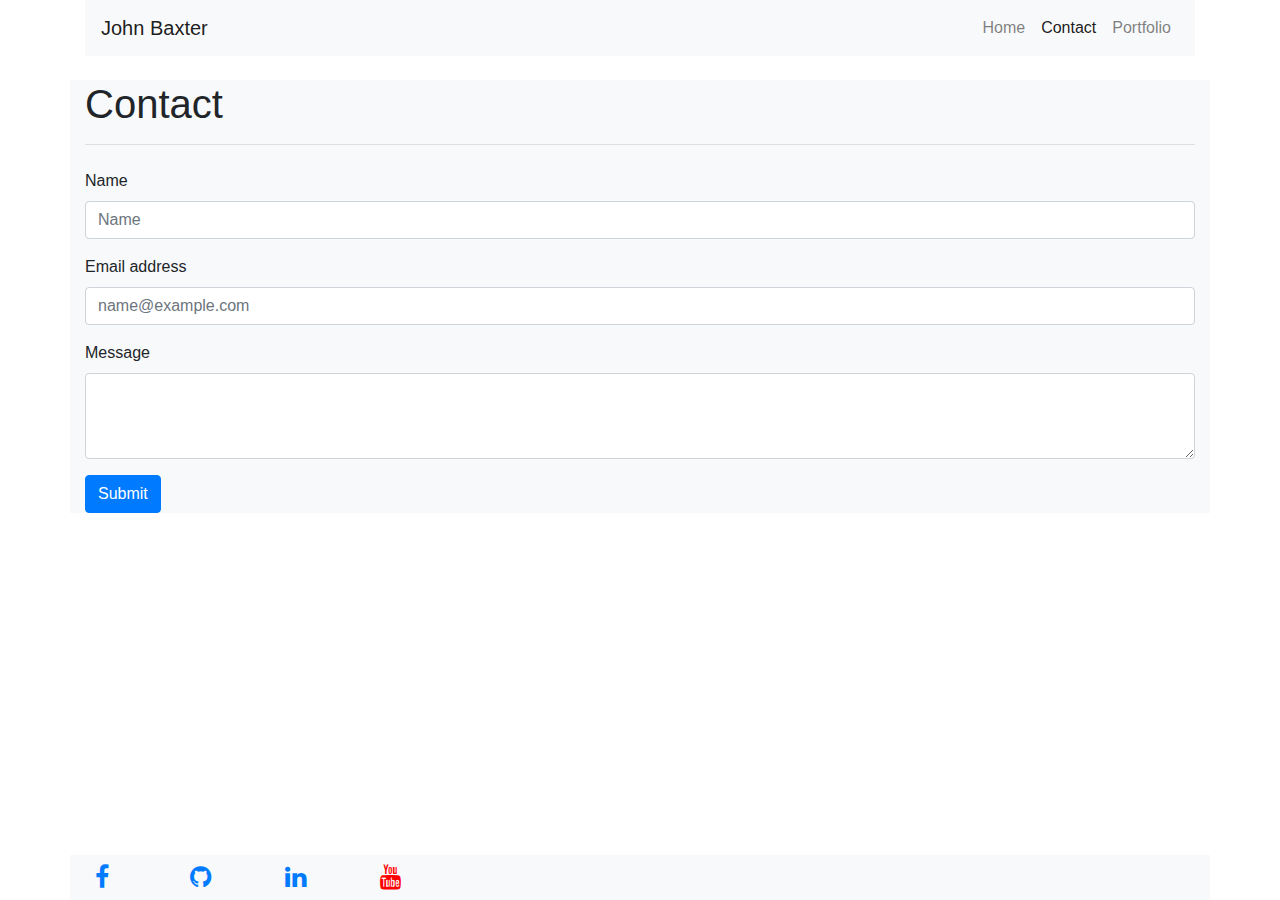
==== contact.html @ 56529e72 "Finished about me info, changed sticky footer to display social links, adjusted portfolio col and ro" ====
<!DOCTYPE html>
<html lang="en">
<head>
    <meta charset="UTF-8">
    <meta name="viewport" content="width=device-width, initial-scale=1.0">
    <title>Contact | John Baxter</title>

    <!-- Styles -->
    <link rel="stylesheet" href="https://maxcdn.bootstrapcdn.com/bootstrap/4.0.0/css/bootstrap.min.css">
    <link rel="stylesheet" href="https://cdnjs.cloudflare.com/ajax/libs/font-awesome/4.7.0/css/font-awesome.min.css">
    <link rel="stylesheet" href="styles\style.css">
</head>
<body>

    <!-- Start Navbar -->
    <header class="container remove-padding">
    
        <nav class="navbar navbar-expand-lg navbar-light bg-light">
            <a class="navbar-brand col-xs-4 text-sm-center" href="#">John Baxter</a>
            <button class="navbar-toggler" type="button" data-toggle="collapse" data-target="#navbarNavDropdown" aria-controls="navbarNavDropdown" aria-expanded="false" aria-label="Toggle navigation">
                <span class="navbar-toggler-icon"></span>
            </button>
            <div class="collapse navbar-collapse" id="navbarNavDropdown">
                <ul class="navbar-nav ml-auto">
                    <li class="nav-item ">
                        <a class="nav-link" href="index.html">Home</a>
                    </li>
                    <li class="nav-item active">
                        <a class="nav-link" href="#">Contact <span class="sr-only">(current)</span></a>
                    </li>
                    <li class="nav-item">
                        <a class="nav-link" href="portfolio.html">Portfolio</a>
                    </li>
                </ul>
            </div>
        </nav>

    </header>
    <!-- End Navbar -->

    <!-- Start Bootstrap Contact form -->

    <section class="container bg-light">

        <div class="row mt-4">
            <h1 class="col-md-12 mx-auto">
                Contact
                <hr/>
            </h1>
        </div>
        <form>
            <div class="form-group">
                <label for="exampleFormControlInput1">Name</label>
                <input type="text" class="form-control" id="exampleFormControlInput1" placeholder="Name">
            </div>
            <div class="form-group">
            <label for="exampleFormControlInput1">Email address</label>
            <input type="email" class="form-control" id="exampleFormControlInput1" placeholder="name@example.com">
            </div>
            <div class="form-group">
            <label for="exampleFormControlTextarea1">Message</label>
            <textarea class="form-control" id="exampleFormControlTextarea1" rows="3"></textarea>
            </div>
            <button type="button" class="btn btn-primary">Submit</button>
        </form>
    </section>
      <!-- End Bootstrap Contact form -->

    <!-- Start Sticky Footer -->
    <footer class=" fixed-bottom container remove-padding">
    
        <div class="row bg-light">
            <div class="col-md-1 col-1">
                <a href="https://www.facebook.com/john.baxter.7777" class="fa fa-facebook"></a>
                
            </div>
            <div class="col-md-1 col-1">
                <a href="https://github.com/jbaxter91" class="fa fa-github"></a>
                
            </div>
            <div class="col-md-1 col-1">
                <a href="https://www.linkedin.com/in/john-baxter-4624a3119/" class="fa fa-linkedin"></a>
                
            </div>
            <div class="col-md-1 col-1">
                <a href="https://www.youtube.com/channel/UCiYx-2aReM9GG3LvdFdKJjQ" class="fa fa-youtube"></a>
                
            </div>
        </div>

    </footer>
    <!-- End Sticky Footer -->

    <!-- Bootstrap Javascript links -->
    <script src="https://code.jquery.com/jquery-3.3.1.slim.min.js" integrity="sha384-q8i/X+965DzO0rT7abK41JStQIAqVgRVzpbzo5smXKp4YfRvH+8abtTE1Pi6jizo" crossorigin="anonymous"></script>
    <script src="https://cdnjs.cloudflare.com/ajax/libs/popper.js/1.14.7/umd/popper.min.js" integrity="sha384-UO2eT0CpHqdSJQ6hJty5KVphtPhzWj9WO1clHTMGa3JDZwrnQq4sF86dIHNDz0W1" crossorigin="anonymous"></script>
    <script src="https://stackpath.bootstrapcdn.com/bootstrap/4.3.1/js/bootstrap.min.js" integrity="sha384-JjSmVgyd0p3pXB1rRibZUAYoIIy6OrQ6VrjIEaFf/nJGzIxFDsf4x0xIM+B07jRM" crossorigin="anonymous"></script>
    
</body>
</html>
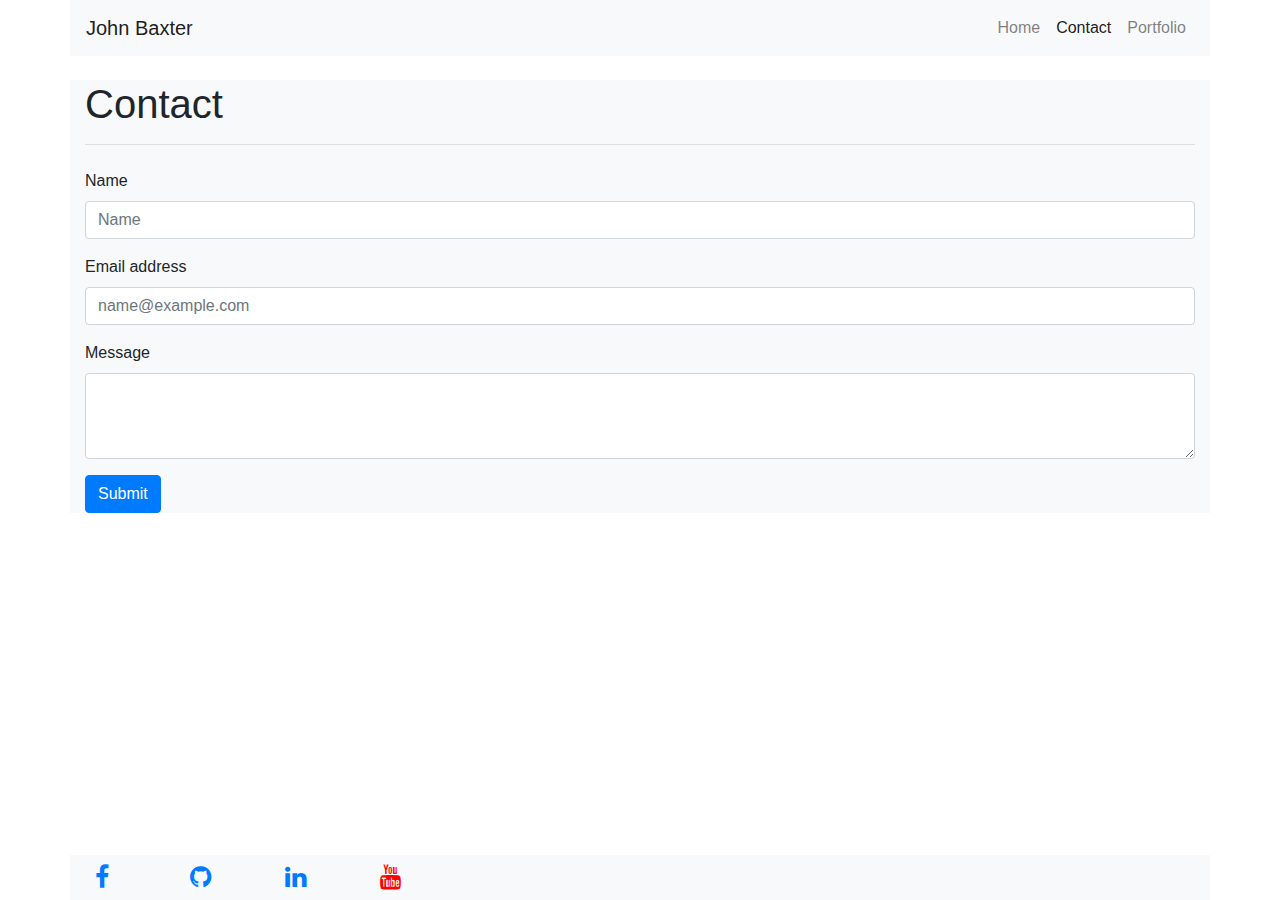
==== commit a5f015d1: "Fixed small typo with header on all pages" ====
--- a/contact.html
+++ b/contact.html
@@ -13,7 +13,7 @@
 <body>
 
     <!-- Start Navbar -->
-    <header class="container remove-padding">
+    <header class="container p-0">
     
         <nav class="navbar navbar-expand-lg navbar-light bg-light">
             <a class="navbar-brand col-xs-4 text-sm-center" href="#">John Baxter</a>
@@ -40,7 +40,7 @@
 
     <!-- Start Bootstrap Contact form -->
 
-    <section class="container bg-light">
+    <main class="container bg-light">
 
         <div class="row mt-4">
             <h1 class="col-md-12 mx-auto">
@@ -50,20 +50,20 @@
         </div>
         <form>
             <div class="form-group">
-                <label for="exampleFormControlInput1">Name</label>
-                <input type="text" class="form-control" id="exampleFormControlInput1" placeholder="Name">
+                <label for="nameControlInput">Name</label>
+                <input type="text" class="form-control" id="nameInputField" placeholder="Name">
             </div>
             <div class="form-group">
-            <label for="exampleFormControlInput1">Email address</label>
-            <input type="email" class="form-control" id="exampleFormControlInput1" placeholder="name@example.com">
+            <label for="emailControlInput">Email address</label>
+            <input type="email" class="form-control" id="emailInputField" placeholder="name@example.com">
             </div>
             <div class="form-group">
-            <label for="exampleFormControlTextarea1">Message</label>
-            <textarea class="form-control" id="exampleFormControlTextarea1" rows="3"></textarea>
+            <label for="messageFormControlTextField">Message</label>
+            <textarea class="form-control" id="messageInputField" rows="3"></textarea>
             </div>
             <button type="button" class="btn btn-primary">Submit</button>
         </form>
-    </section>
+    </main>
       <!-- End Bootstrap Contact form -->
 
     <!-- Start Sticky Footer -->
